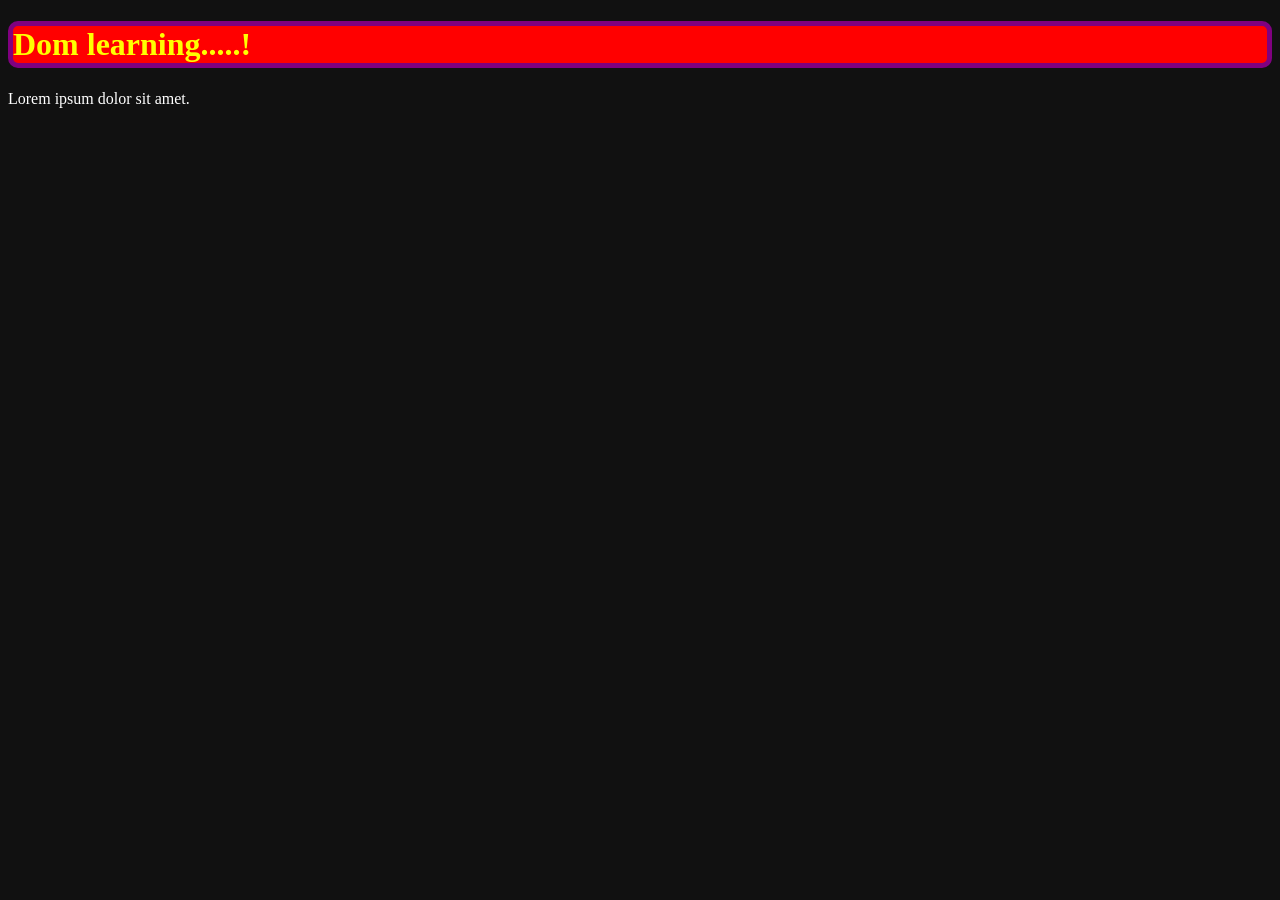
==== Dom/1_index.html @ e44fc869 "Dom" ====
<!DOCTYPE html>
<html lang="en">
<head>
    <meta charset="UTF-8">
    <meta name="viewport" content="width=device-width, initial-scale=1.0">
    <title>DOM LEARNING</title>
    <style>
        .bgc-black{
            background-color: rgb(17, 17, 17);
            color: #fff;
        }
    </style>
    
    

</head>
<body class="bgc-black">
    <div >
        <h1 id="title" class="heading">Dom learning.....!<span style="display:none">test text</span></h1>
        <p>Lorem ipsum dolor sit amet. </p>
   </div>
    
</body>
<script >
            const title=document.getElementById("title");
   
            document.getElementById("title").id;
            

            document.getElementById('title').className

            document.getElementById("title").getAttribute("id");

            document.getElementById("title").getAttribute("class");
            document.getElementById("title").setAttribute("class","test heading");



            title.style.backgroundColor="red";
            title.style.border="20px solid black";

            title.style.border="5px solid purple";

            title.style.borderRadius="10px";
            title.style.cssText = `
                    color: yellow;
                    background-color: red;
                   border: 5px solid purple;
                    border-radius: 10px;
                `;
              

    </script>
</html>

<!--  CONSOLE

document.getElementById("title");
   <h1 id=​"title" class=​"test heading">​Dom learning.....!​</h1>​
document.getElementById("title").id;
   'title'

document.getElementById('title').className
'heading'
document.getElementById("title").getAttribute("id");
'title'
document.getElementById("title").getAttribute("class");
'heading'
document.getElementById("title").setAttribute("class","test heading");
undefined =>it overwrites claa name to test heading


=> style 
title.style.backgroundColor="red";
'red'
title.style.border="20px solid black";
'20px solid black'
title.style.border="2px solid purple";
'2px solid purple'
title.style.borderRadius="10px";
'10px'


title.innerHTML
'Dom learning.....!<span style="display:none">test text</span>'
title.innerText
'Dom learning.....!'
title.textContent
'Dom learning.....!test text'
-->
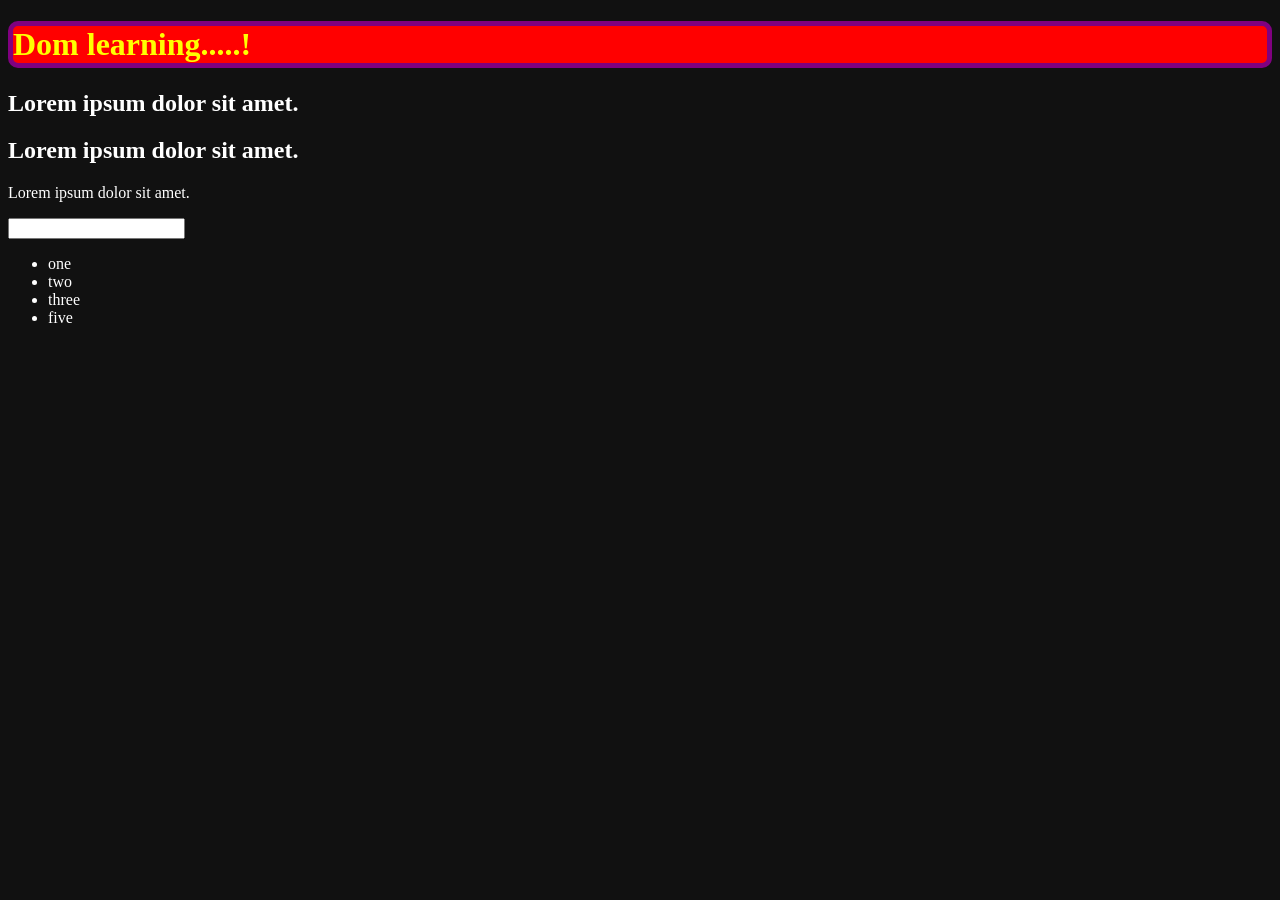
==== commit 2d1553f5: "will be better" ====
--- a/Dom/1_index.html
+++ b/Dom/1_index.html
@@ -17,7 +17,16 @@
 <body class="bgc-black">
     <div >
         <h1 id="title" class="heading">Dom learning.....!<span style="display:none">test text</span></h1>
+        <h2>Lorem ipsum dolor sit amet.</h2>
+        <h2>Lorem ipsum dolor sit amet.</h2>
         <p>Lorem ipsum dolor sit amet. </p>
+        <input type="password" name="" id="">
+        <ul>
+            <li class="list-item">one</li>
+            <li class="list-item">two</li>
+            <li class="list-item">three</li>
+            <li class="list-item">five </li>
+        </ul>
    </div>
     
 </body>
@@ -87,4 +96,69 @@
 'Dom learning.....!'
 title.textContent
 'Dom learning.....!test text'
+
+
+document.querySelector("h2")
+<h2>​Lorem ipsum dolor sit amet.​</h2>​
+document.querySelector("title")
+<title>​DOM LEARNING​</title>​
+document.querySelector("#title")
+<h1 id=​"title" class=​"test heading" style=​"color:​ yellow;​ background-color:​ red;​ border:​ 5px solid purple;​ border-radius:​ 10px;​">​…​</h1>​
+document.querySelector(".heading")
+<h1 id=​"title" class=​"test heading" style=​"color:​ yellow;​ background-color:​ red;​ border:​ 5px solid purple;​ border-radius:​ 10px;​">​…​</h1>​
+document.querySelector("input[type="password"]")
+VM4306:1 Uncaught SyntaxError: missing ) after argument list
+document.querySelector('input[type="password"]')
+<input type=​"password" name id>​
+
+
+document.querySelector("ul")
+<ul>​…​</ul>​
+const myul=document.querySelector("ul")
+undefined
+myul.querySelector("li")
+<li style=​"background-color:​ blue;​ padding:​ 5px;​">​…​</li>​
+const newli=myul.querySelector("li")
+undefined
+newli.style.backgroundColor="yellow"
+'yellow'
+newli.style.backgroundColor="blue"
+'blue'
+newli.style.padding=5px
+VM616:1 Uncaught SyntaxError: Invalid or unexpected token
+newli.style.padding="5px"
+'5px'
+newli.innerText
+'one'
+newli.innerText="four"
+'four
+
+
+
+
+templist=document.querySelectorAll("li")
+NodeList(3) [li, li, li]0: li1: li2: lilength: 3[[Prototype]]: NodeListentries: ƒ entries()forEach: ƒ forEach()item: ƒ item()keys: ƒ keys()length: (...)values: ƒ values()constructor: ƒ NodeList()Symbol(Symbol.iterator): ƒ values()Symbol(Symbol.toStringTag): "NodeList"get length: ƒ length()[[Prototype]]: Object
+templist
+NodeList(3) [li, li, li]
+templist[1].style.color="red"
+'red'
+templist.forEach((l)=>l.style.color="red"
+VM1498:1 Uncaught SyntaxError: missing ) after argument list
+templist.forEach((l)=>l.style.color="red")
+undefined
+
+const templist=document.getElementsByClassName("list-item")
+undefined
+templist
+HTMLCollection(4) [li.list-item, li.list-item, li.list-item, li.list-item]
+const converttoarray=Array.from(templist)
+undefined
+converttoarray
+(4) [li.list-item, li.list-item, li.list-item, li.list-item]
+converttoarray.forEach((n)=>n.style.backgroungcolor="blue")
+undefined
+converttoarray.forEach((n)=>n.style.backgroundColor="blue")
+undefined
+
+
 -->
